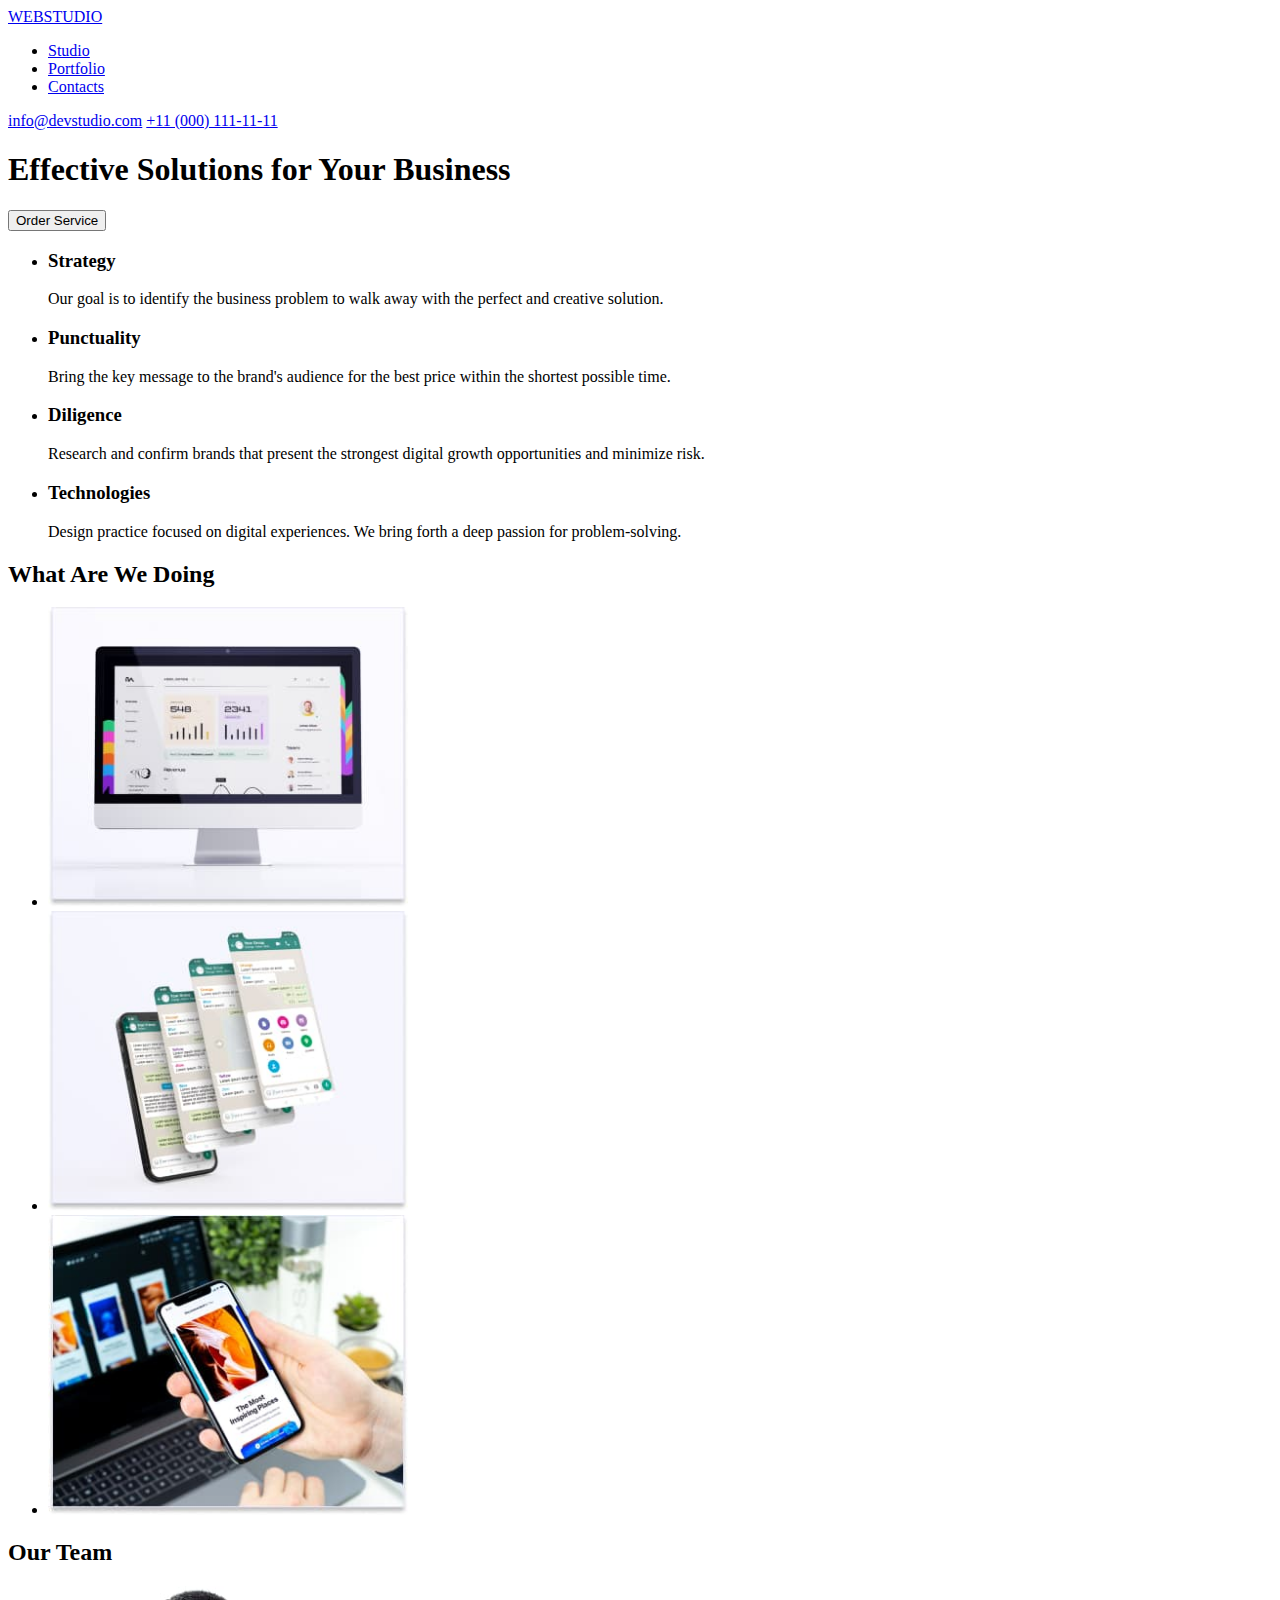
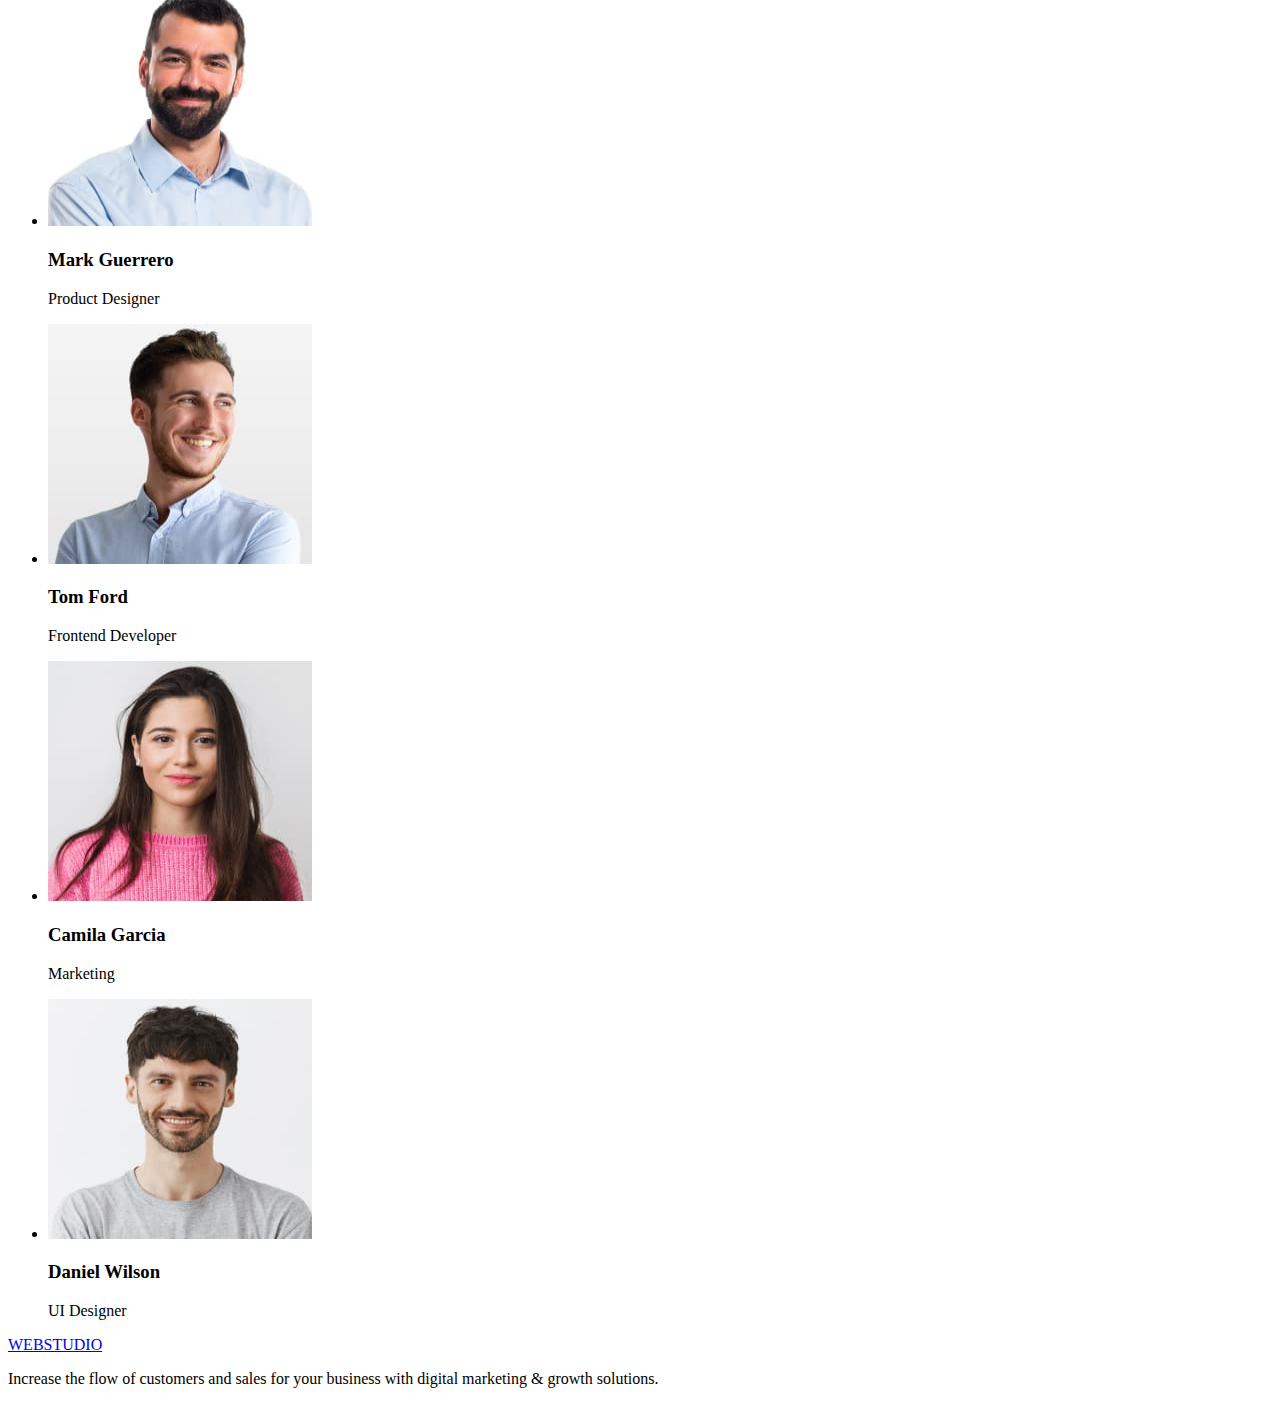
==== index.html @ 19af521b "Add files via upload" ====
<!DOCTYPE html>
<html lang="en">
  <head>
    <meta charset="UTF-8" />
    <meta name="viewport" content="width=device-width, initial-scale=1.0" />
    <title>Effective Solutions</title>
  </head>
  <body>
    <header>
      <a href="#">WEBSTUDIO</a>
      <nav>
        <ul>
          <li><a href="#">Studio</a></li>
          <li><a href="#">Portfolio</a></li>
          <li><a href="#">Contacts</a></li>
        </ul>
      </nav>
      <a href="mail:info@devstudio.com">info@devstudio.com</a>
      <a href="tel:11(000)1111111">+11 (000) 111-11-11</a>
    </header>
    <main>
      <h1>Effective Solutions for Your Business</h1>
      <button type="button">Order Service</button>
      <ul>
        <li>
          <h3>Strategy</h3>
          <p>
            Our goal is to identify the business problem to walk away with the
            perfect and creative solution.
          </p>
        </li>
        <li>
          <h3>Punctuality</h3>
          <p>
            Bring the key message to the brand's audience for the best price
            within the shortest possible time.
          </p>
        </li>
        <li>
          <h3>Diligence</h3>
          <p>
            Research and confirm brands that present the strongest digital
            growth opportunities and minimize risk.
          </p>
        </li>
        <li>
          <h3>Technologies</h3>
          <p>
            Design practice focused on digital experiences. We bring forth a
            deep passion for problem-solving.
          </p>
        </li>
      </ul>
      <h2>What Are We Doing</h2>
      <ul>
        <li>
          <img
            src="images/img11.jpg"
            alt="monitor presents information"
            width="360"
            height="300"
          />
        </li>
        <li>
          <img
            src="images/img12.jpg"
            alt="a few different views of mobile screen"
            width="360"
            height="300"
          />
        </li>
        <li>
          <img
            src="images/img13.jpg"
            alt="a man compare view between mobile phone and laptop"
            width="360"
            height="300"
          />
        </li>
      </ul>
      <h2>Our Team</h2>
      <ul>
        <li>
          <img
            src="images/img21.jpg"
            alt="a man with moustache and beard"
            width="264"
            height="240"
          />
          <h3>Mark Guerrero</h3>
          <p>Product Designer</p>
        </li>
        <li>
          <img
            src="images/img22.jpg"
            alt="a man in a blue shirt"
            width="264"
            height="240"
          />
          <h3>Tom Ford</h3>
          <p>Frontend Developer</p>
        </li>
        <li>
          <img
            src="images/img23.jpg"
            alt="a woman in a pink sweater"
            width="264"
            height="240"
          />
          <h3>Camila Garcia</h3>
          <p>Marketing</p>
        </li>
        <li>
          <img
            src="images/img24.jpg"
            alt="a man in a grey T-shirt"
            width="264"
            height="240"
          />
          <h3>Daniel Wilson</h3>
          <p>UI Designer</p>
        </li>
      </ul>
    </main>
    <footer>
      <a href="#">WEBSTUDIO</a>
      <p>
        Increase the flow of customers and sales for your business with digital
        marketing & growth solutions.
      </p>
    </footer>
  </body>
</html>
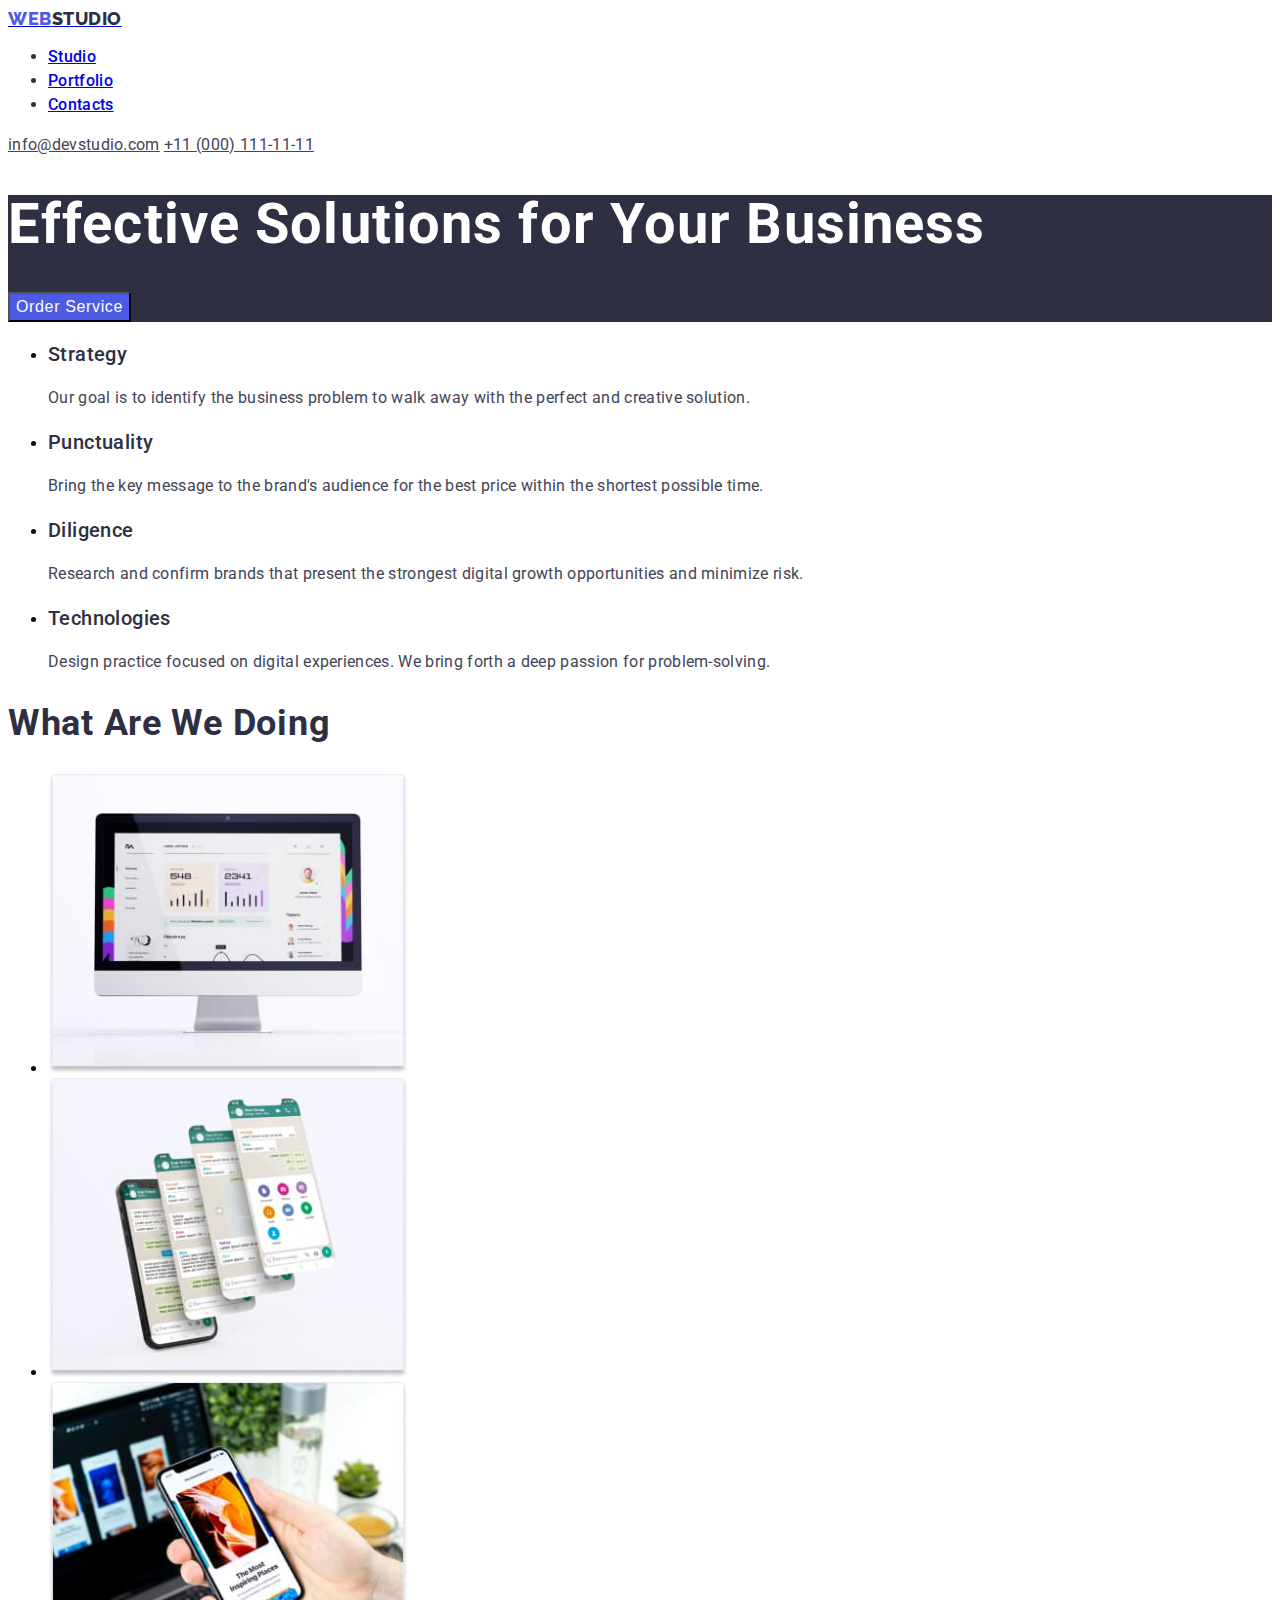
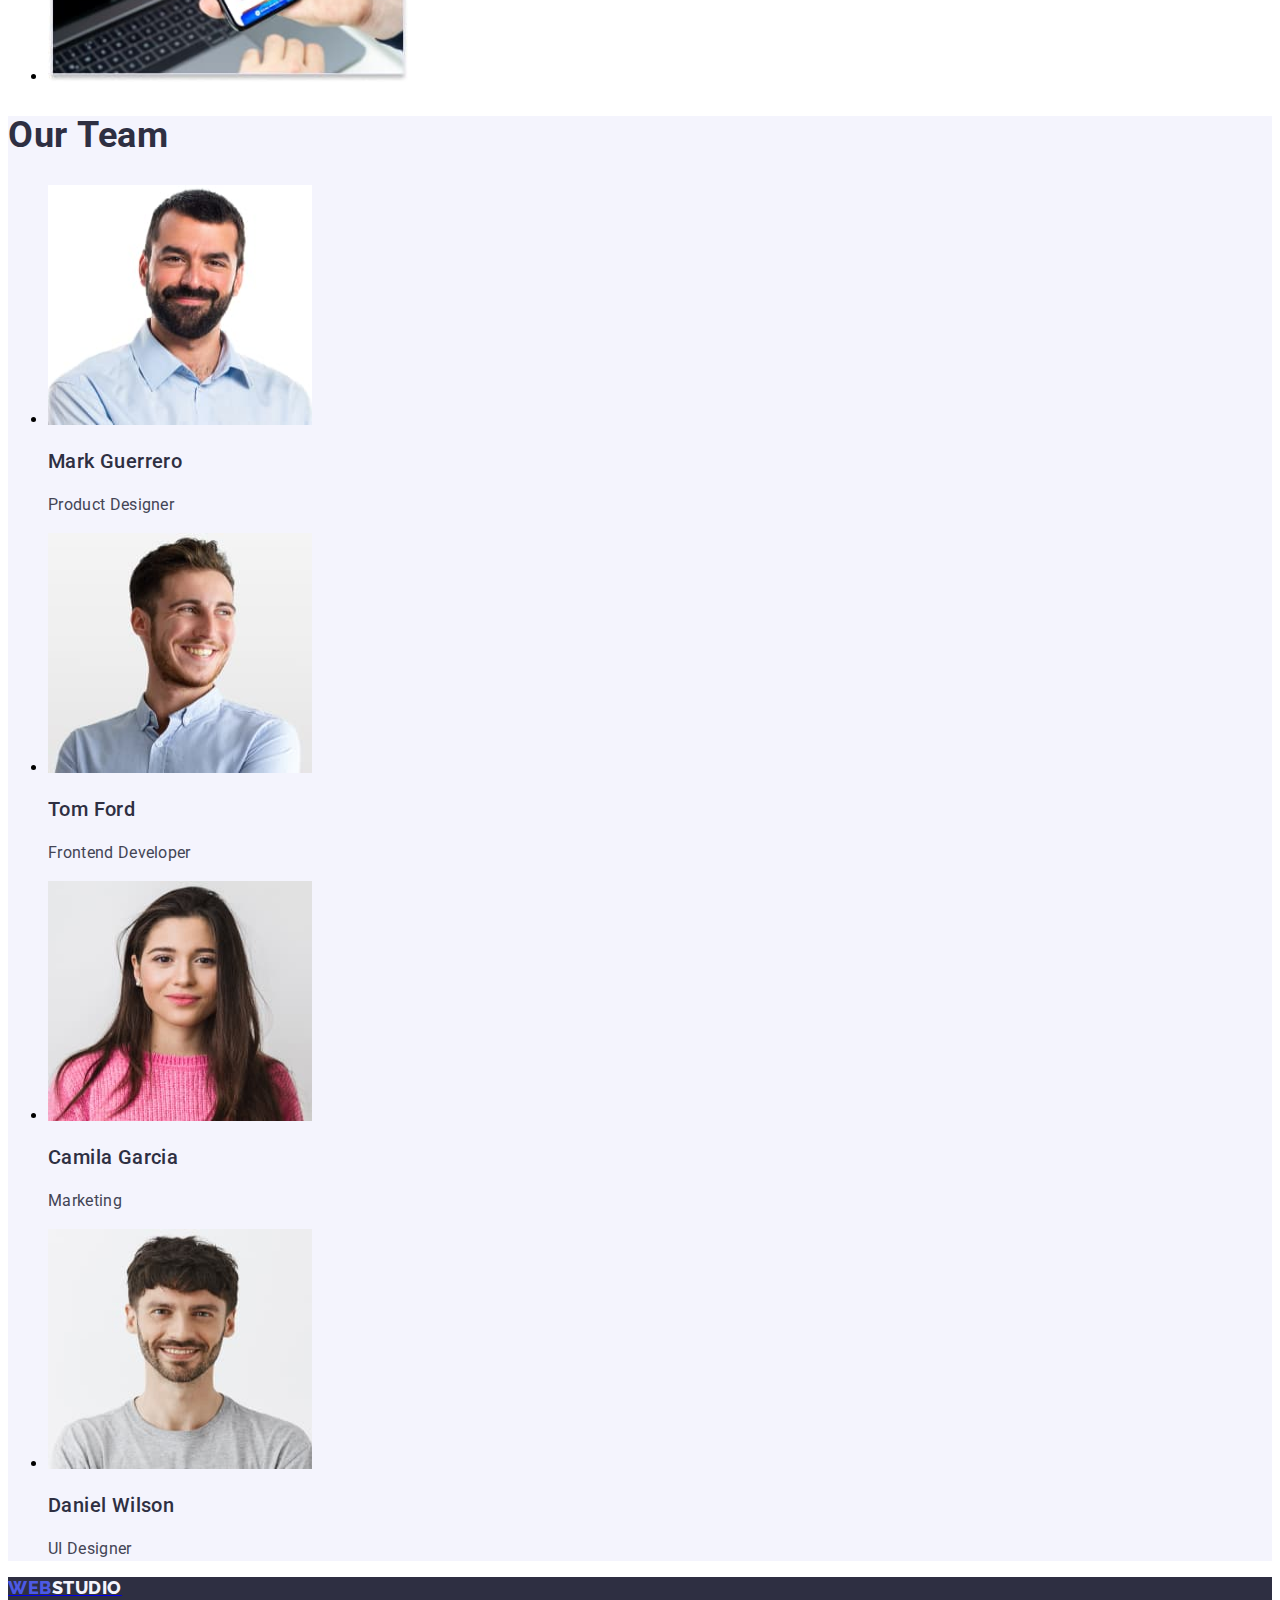
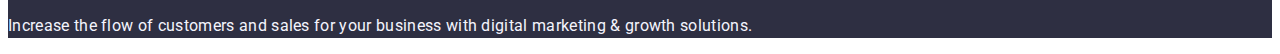
==== commit 3aba5c53: "HM2" ====
--- a/index.html
+++ b/index.html
@@ -3,55 +3,74 @@
   <head>
     <meta charset="UTF-8" />
     <meta name="viewport" content="width=device-width, initial-scale=1.0" />
-    <title>Effective Solutions</title>
+    <title>Main page</title>
+    <link rel="stylesheet" href="./css/styles.css" />
+    <link rel="preconnect" href="https://fonts.googleapis.com" />
+    <link rel="preconnect" href="https://fonts.gstatic.com" crossorigin />
+    <link
+      href="https://fonts.googleapis.com/css2?family=Raleway:wght@800&family=Roboto:wght@400;500;700;900&display=swap"
+      rel="stylesheet"
+    />
+    <style>
+      body {
+        font-family: "Roboto", sans-serif;
+      }
+    </style>
   </head>
   <body>
     <header>
-      <a href="#">WEBSTUDIO</a>
-      <nav>
+      <a href="#"
+        ><span class="logo-web">WEB</span
+        ><span class="logo-studio">STUDIO</span></a
+      >
+      <nav class="nav-header">
         <ul>
-          <li><a href="#">Studio</a></li>
-          <li><a href="#">Portfolio</a></li>
-          <li><a href="#">Contacts</a></li>
+          <li><a class="link" href="./index.html">Studio</a></li>
+          <li><a class="link" href="./portfolio.html">Portfolio</a></li>
+          <li><a class="link" href="#">Contacts</a></li>
         </ul>
       </nav>
-      <a href="mail:info@devstudio.com">info@devstudio.com</a>
-      <a href="tel:11(000)1111111">+11 (000) 111-11-11</a>
+      <a class="link contact" href="mail:info@devstudio.com"
+        >info@devstudio.com</a
+      >
+      <a class="link contact" href="tel:11(000)1111111">+11 (000) 111-11-11</a>
     </header>
     <main>
-      <h1>Effective Solutions for Your Business</h1>
-      <button type="button">Order Service</button>
+      <div class="background-title">
+        <h1 class="main-title">Effective Solutions for Your Business</h1>
+        <button class="main-button" type="button">Order Service</button>
+      </div>
       <ul>
         <li>
-          <h3>Strategy</h3>
-          <p>
+          <h3 class="h3-title">Strategy</h3>
+          <p class="text-under-h3">
             Our goal is to identify the business problem to walk away with the
             perfect and creative solution.
           </p>
         </li>
         <li>
-          <h3>Punctuality</h3>
-          <p>
+          <h3 class="h3-title">Punctuality</h3>
+          <p class="text-under-h3">
             Bring the key message to the brand's audience for the best price
             within the shortest possible time.
           </p>
         </li>
         <li>
-          <h3>Diligence</h3>
-          <p>
+          <h3 class="h3-title">Diligence</h3>
+          <p class="text-under-h3">
             Research and confirm brands that present the strongest digital
             growth opportunities and minimize risk.
           </p>
         </li>
         <li>
-          <h3>Technologies</h3>
-          <p>
+          <h3 class="h3-title">Technologies</h3>
+          <p class="text-under-h3">
             Design practice focused on digital experiences. We bring forth a
             deep passion for problem-solving.
           </p>
         </li>
       </ul>
-      <h2>What Are We Doing</h2>
+      <h2 class="title-h2">What Are We Doing</h2>
       <ul>
         <li>
           <img
@@ -78,56 +97,63 @@
           />
         </li>
       </ul>
-      <h2>Our Team</h2>
-      <ul>
-        <li>
-          <img
-            src="images/img21.jpg"
-            alt="a man with moustache and beard"
-            width="264"
-            height="240"
-          />
-          <h3>Mark Guerrero</h3>
-          <p>Product Designer</p>
-        </li>
-        <li>
-          <img
-            src="images/img22.jpg"
-            alt="a man in a blue shirt"
-            width="264"
-            height="240"
-          />
-          <h3>Tom Ford</h3>
-          <p>Frontend Developer</p>
-        </li>
-        <li>
-          <img
-            src="images/img23.jpg"
-            alt="a woman in a pink sweater"
-            width="264"
-            height="240"
-          />
-          <h3>Camila Garcia</h3>
-          <p>Marketing</p>
-        </li>
-        <li>
-          <img
-            src="images/img24.jpg"
-            alt="a man in a grey T-shirt"
-            width="264"
-            height="240"
-          />
-          <h3>Daniel Wilson</h3>
-          <p>UI Designer</p>
-        </li>
-      </ul>
+      <div class="our-team-background">
+        <h2 class="title-h2">Our Team</h2>
+        <ul>
+          <li>
+            <img
+              src="images/img21.jpg"
+              alt="a man with moustache and beard"
+              width="264"
+              height="240"
+            />
+            <h3 class="team-names">Mark Guerrero</h3>
+            <p class="position-in-company">Product Designer</p>
+          </li>
+          <li>
+            <img
+              src="images/img22.jpg"
+              alt="a man in a blue shirt"
+              width="264"
+              height="240"
+            />
+            <h3 class="team-names">Tom Ford</h3>
+            <p class="position-in-company">Frontend Developer</p>
+          </li>
+          <li>
+            <img
+              src="images/img23.jpg"
+              alt="a woman in a pink sweater"
+              width="264"
+              height="240"
+            />
+            <h3 class="team-names">Camila Garcia</h3>
+            <p class="position-in-company">Marketing</p>
+          </li>
+          <li>
+            <img
+              src="images/img24.jpg"
+              alt="a man in a grey T-shirt"
+              width="264"
+              height="240"
+            />
+            <h3 class="team-names">Daniel Wilson</h3>
+            <p class="position-in-company">UI Designer</p>
+          </li>
+        </ul>
+      </div>
     </main>
     <footer>
-      <a href="#">WEBSTUDIO</a>
-      <p>
-        Increase the flow of customers and sales for your business with digital
-        marketing & growth solutions.
-      </p>
+      <div class="background-footer">
+        <a href="#"
+          ><span class="logo-web-footer">WEB</span
+          ><span class="logo-studio-footer">STUDIO</span></a
+        >
+        <p class="text-footer">
+          Increase the flow of customers and sales for your business with
+          digital marketing & growth solutions.
+        </p>
+      </div>
     </footer>
   </body>
 </html>
--- a/css/styles.css
+++ b/css/styles.css
@@ -0,0 +1,183 @@
+:root {
+  --iris: #4d5ae5;
+  --ocean: #404bbf;
+  --navy-blue: #2e2f42;
+  --green: #31d0aa;
+  --slate: #434455;
+  --light-slate: #8e8f99;
+  --cornflower: #e7e9fc;
+  --cloud: #f4f4fd;
+  --navy-blue-modal: #2e2f4266;
+  --grey: #2e2f42b2;
+  --white: #ffffff;
+  --dairy: #fcfcfc;
+}
+
+.link:hover {
+  color: var(--ocean);
+}
+
+.link:focus {
+  color: var(--ocean);
+}
+
+.logo-web {
+  color: var(--iris);
+  font-family: "Raleway";
+  font-size: 18px;
+  font-weight: 800;
+  line-height: 1.17;
+  letter-spacing: 0.54px;
+}
+
+.logo-studio {
+  color: var(--navy-blue);
+  font-family: "Raleway";
+  font-size: 18px;
+  font-weight: 800;
+  line-height: 1.17;
+  letter-spacing: 0.54px;
+}
+
+.nav-header {
+  color: var(--navy-blue);
+  font-size: 16px;
+  font-weight: 500;
+  line-height: 1.5;
+  letter-spacing: 0.32px;
+}
+
+.contact {
+  color: var(--slate);
+  font-size: 16px;
+  line-height: 1.5;
+  letter-spacing: 0.32px;
+}
+
+.main-title {
+  color: var(--white);
+  font-size: 56px;
+  font-weight: 700;
+  line-height: 1.07;
+  letter-spacing: 1.12px;
+}
+
+.main-button {
+  color: var(--white);
+  font-size: 16px;
+  font-weight: 500;
+  line-height: 1.5;
+  cursor: pointer;
+  background: var(--iris);
+  letter-spacing: 0.64px;
+}
+
+.background-title {
+  background-color: var(--navy-blue);
+}
+
+.h3-title {
+  color: var(--navy-blue);
+  font-size: 20px;
+  font-weight: 500;
+  line-height: 1.2;
+  letter-spacing: 0.4px;
+}
+
+.text-under-h3 {
+  color: var(--slate);
+  font-size: 16px;
+  line-height: 1.5;
+  letter-spacing: 0.32px;
+}
+
+.title-h2 {
+  color: var(--navy-blue);
+  font-size: 36px;
+  font-weight: 700;
+  line-height: 1.11;
+  letter-spacing: 0.72px;
+}
+
+.our-team-background {
+  background-color: var(--cloud);
+}
+
+.team-names {
+  color: var(--navy-blue);
+  font-size: 20px;
+  font-weight: 500;
+  line-height: 1.2;
+  letter-spacing: 0.4px;
+}
+
+.position-in-company {
+  color: var(--slate);
+  font-size: 16px;
+  line-height: 1.5;
+  letter-spacing: 0.32px;
+}
+
+.logo-web-footer {
+  color: var(--iris);
+  font-family: Raleway;
+  font-size: 18px;
+  font-weight: 800;
+  line-height: 1.17;
+  letter-spacing: 0.54px;
+}
+
+.logo-studio-footer {
+  color: var(--cloud);
+  font-family: Raleway;
+  font-size: 18px;
+  font-weight: 800;
+  line-height: 1.17;
+  letter-spacing: 0.54px;
+}
+
+.text-footer {
+  color: var(--cloud);
+  font-size: 16px;
+  line-height: 1.5;
+  letter-spacing: 0.32px;
+}
+
+.background-footer {
+  background: var(--navy-blue);
+}
+
+.portfolio-buttons {
+  color: var(--iris);
+  background-color: var(--cloud);
+  font-size: 16px;
+  font-weight: 500;
+  line-height: 1.5;
+  letter-spacing: 0.64px;
+  cursor: pointer;
+}
+
+.portfolio-buttons:hover {
+  color: var(--white);
+  background-color: var(--ocean);
+}
+
+.portfolio-buttons:focus {
+  color: var(--white);
+  background-color: var(--ocean);
+}
+
+.services {
+  color: var(--navy-blue);
+  font-size: 20px;
+  font-weight: 500;
+  line-height: 1.2;
+  letter-spacing: 0.4px;
+}
+
+.type-of-services {
+  color: var(--slate);
+  font-size: 16px;
+  line-height: 1.5;
+  letter-spacing: 0.32px;
+}
